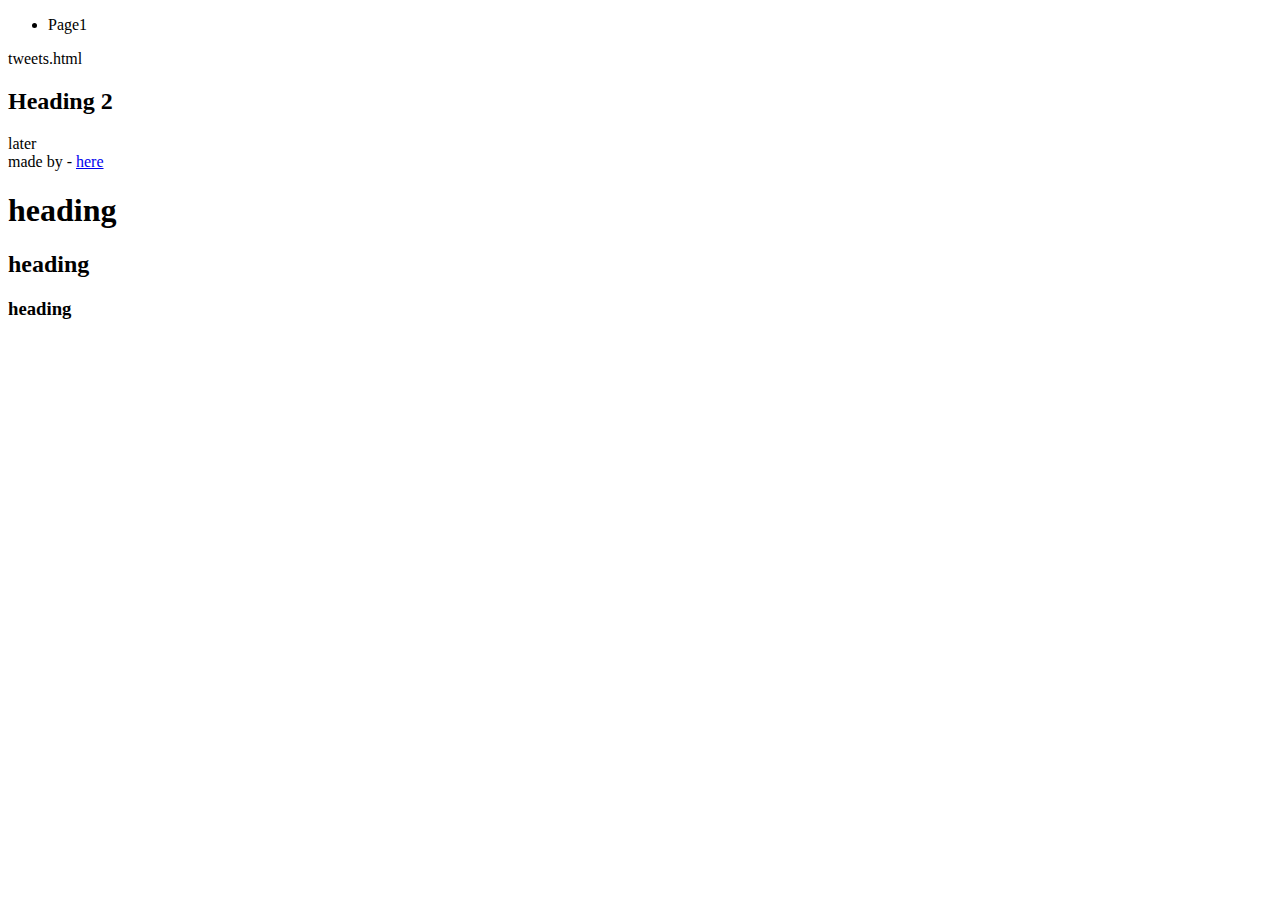
==== html_basic/index.html @ 47736928 "tweets" ====
<!DOCTYPE html>
<html lang>
  <head>
    <meta charset="utf-8">

        <title> headings</title>
        </head>
 <body> 
  <header>
    <ul>
      <li> Page1</li>
      </ul>
      <a> tweets.html</a>
      <main> <article>
        <h2> Heading 2</h2>
      </article>
        <aside> later</aside>
      </main>
        <footer> made by <Umwari Marlene> - <a href="<https://nextjs.org/learn/basics/navigate-between-pages/link-component>" target="_blank">here</a></Umwari>
        <img src ="https://www.holbertonschool.com/holberton-logo.png " alt="">
    <h1> heading </h1>
    <h2> heading </h2>
    <h3> heading </h3>

     </body>
    </html>
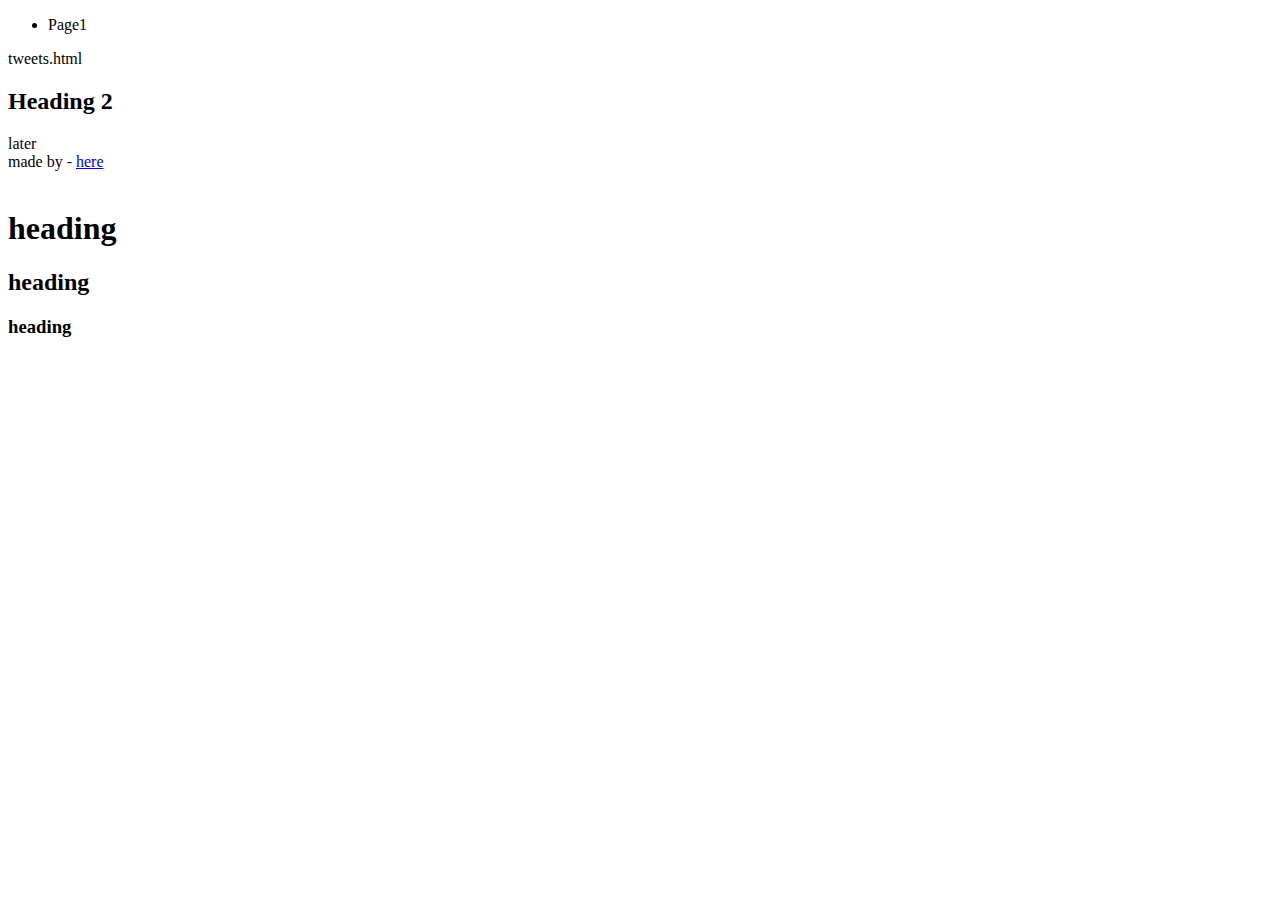
==== commit a519c4b4: "index" ====
--- a/html_basic/index.html
+++ b/html_basic/index.html
@@ -16,7 +16,7 @@
       </article>
         <aside> later</aside>
       </main>
-        <footer> made by <Umwari Marlene> - <a href="<https://nextjs.org/learn/basics/navigate-between-pages/link-component>" target="_blank">here</a></Umwari>
+        <footer> made by <Umwari Marlene> - <a href="<https://nextjs.org/learn/basics/navigate-between-pages/link-component>" target="_blank">here</a></Umwari></footer>
         <img src ="https://www.holbertonschool.com/holberton-logo.png " alt="">
     <h1> heading </h1>
     <h2> heading </h2>
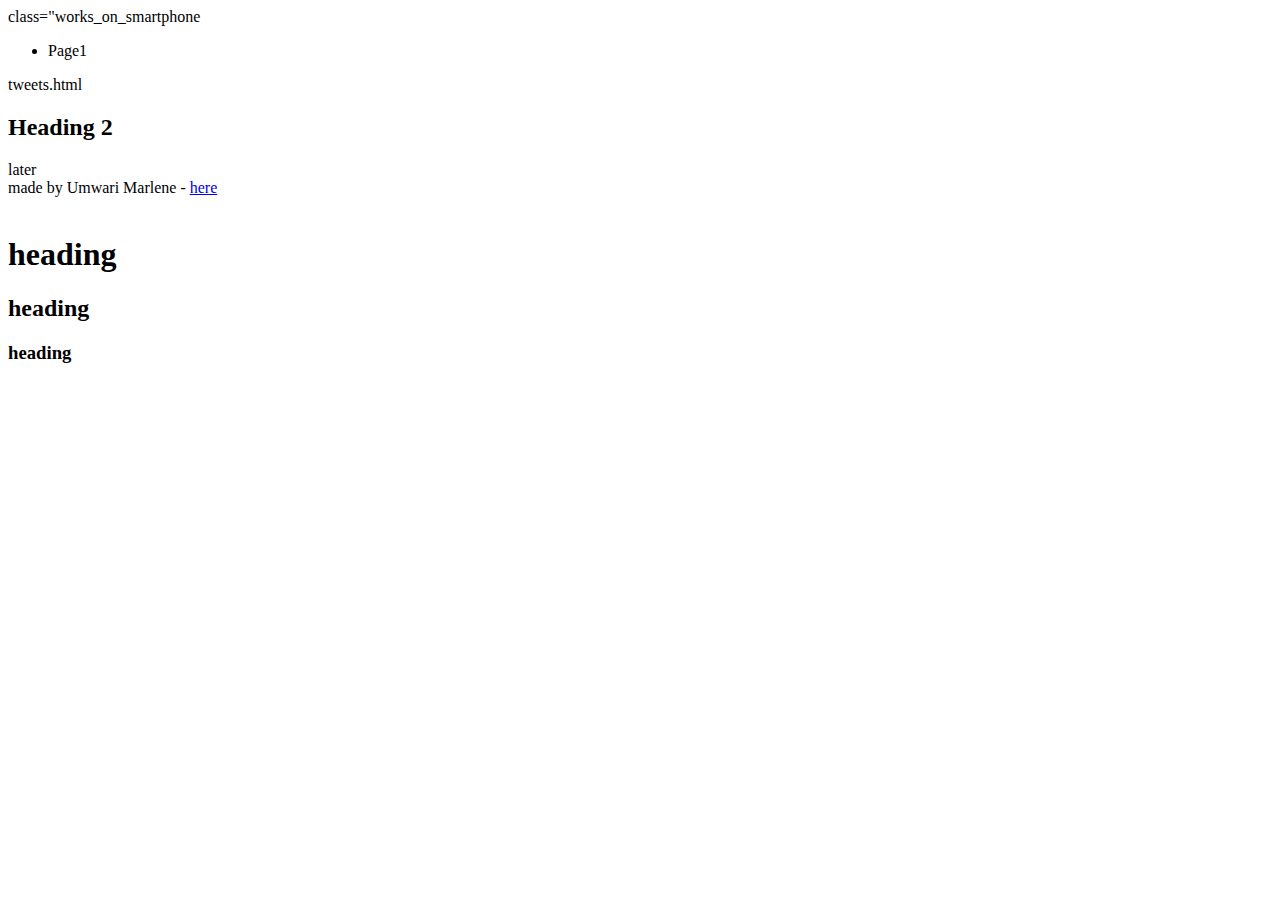
==== commit 01c612ec: "css" ====
--- a/html_basic/index.html
+++ b/html_basic/index.html
@@ -1,23 +1,28 @@
 <!DOCTYPE html>
 <html lang>
   <head>
+    <link href="base.css" rel="stylesheet">
+    <link href="styles.css" rel="stylesheet">
     <meta charset="utf-8">
 
         <title> headings</title>
         </head>
  <body> 
+  class="works_on_smartphone
   <header>
     <ul>
       <li> Page1</li>
       </ul>
       <a> tweets.html</a>
+      </header>
       <main> <article>
         <h2> Heading 2</h2>
       </article>
         <aside> later</aside>
       </main>
-        <footer> made by <Umwari Marlene> - <a href="<https://nextjs.org/learn/basics/navigate-between-pages/link-component>" target="_blank">here</a></Umwari></footer>
-        <img src ="https://www.holbertonschool.com/holberton-logo.png " alt="">
+        <footer> made by Umwari Marlene - <a href="https://nextjs.org/learn/basics/navigate-between-pages/link-component" target="_blank">here</a>
+        </footer>
+        <img src =" https://www.holbertonschool.com/holberton-logo.png " alt="">
     <h1> heading </h1>
     <h2> heading </h2>
     <h3> heading </h3>
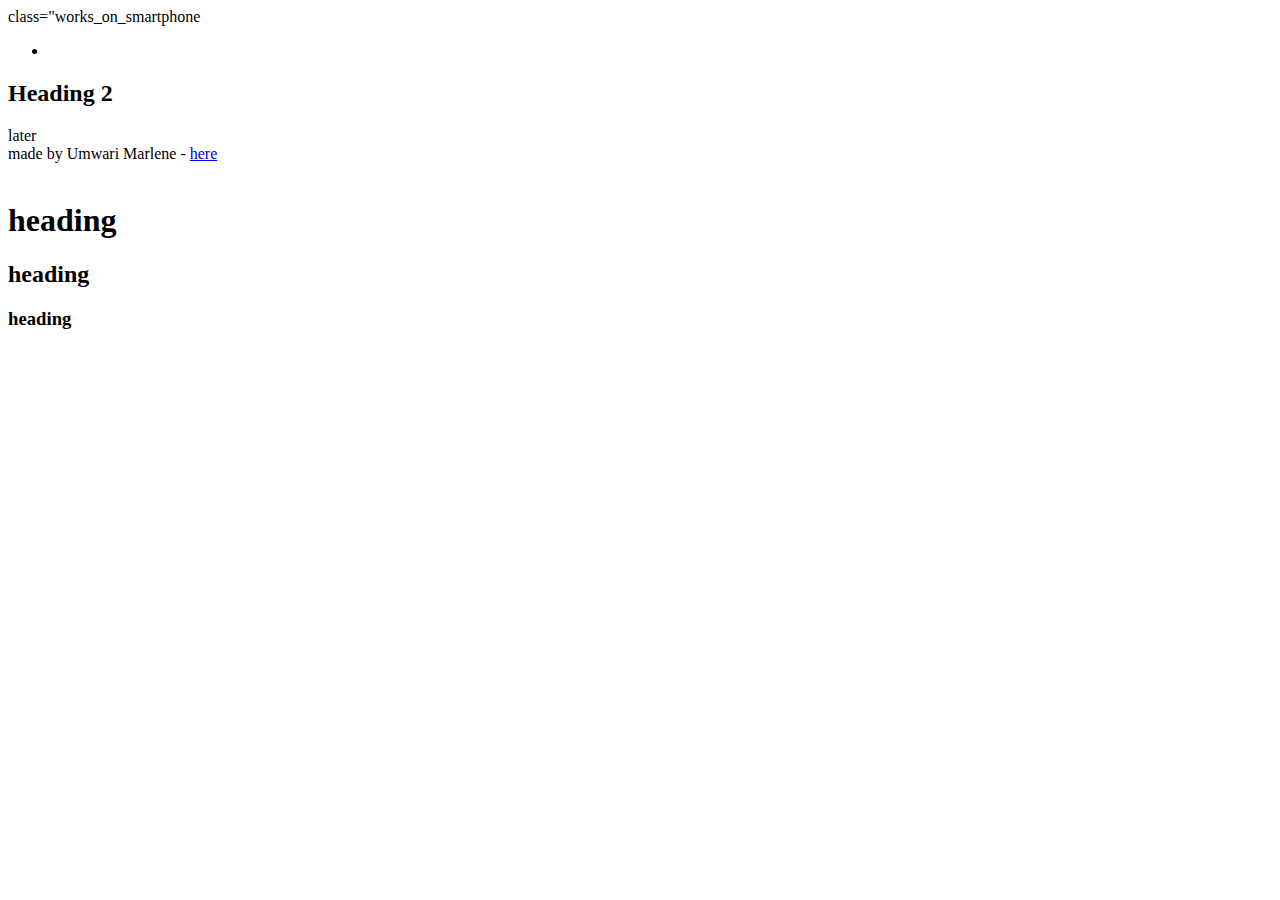
==== commit c729d20b: "css" ====
--- a/html_basic/index.html
+++ b/html_basic/index.html
@@ -1,19 +1,19 @@
 <!DOCTYPE html>
-<html lang>
+<html lang=" en">
   <head>
+    <meta charset="utf-8">
     <link href="base.css" rel="stylesheet">
     <link href="styles.css" rel="stylesheet">
-    <meta charset="utf-8">
 
-        <title> headings</title>
-        </head>
- <body> 
+        <title> HTML TASKS</title>
+  </head>
+  <body> 
   class="works_on_smartphone
   <header>
     <ul>
-      <li> Page1</li>
+      <li><a rel="tweets" href="tweets.html" </li>
       </ul>
-      <a> tweets.html</a>
+      <a> </a>
       </header>
       <main> <article>
         <h2> Heading 2</h2>
@@ -22,7 +22,7 @@
       </main>
         <footer> made by Umwari Marlene - <a href="https://nextjs.org/learn/basics/navigate-between-pages/link-component" target="_blank">here</a>
         </footer>
-        <img src =" https://www.holbertonschool.com/holberton-logo.png " alt="">
+      <img src=" https://www.google.com/imgres?imgurl=https%3A%2F%2Fstatic01.nyt.com%2Fimages%2F2014%2F06%2F15%2Fmagazine%2F15look_littlenemos-slide-DSMU%2F15look_littlenemos-slide-DSMU-superJumbo.jpg&imgrefurl=https%3A%2F%2Fwww.nytimes.com%2F2014%2F06%2F15%2Fmagazine%2Fbefore-learning-to-crawl-you-must-learn-to-swim.html&tbnid=u0zUsXENJng5iM&vet=12ahUKEwji6ZrkyNP8AhXdwwIHHRb-CnEQMygRegUIARCDAg..i&docid=gBcQFO_OztOwHM&w=2048&h=1508&q=swim&ved=2ahUKEwji6ZrkyNP8AhXdwwIHHRb-CnEQMygRegUIARCDAg " alt="">
     <h1> heading </h1>
     <h2> heading </h2>
     <h3> heading </h3>
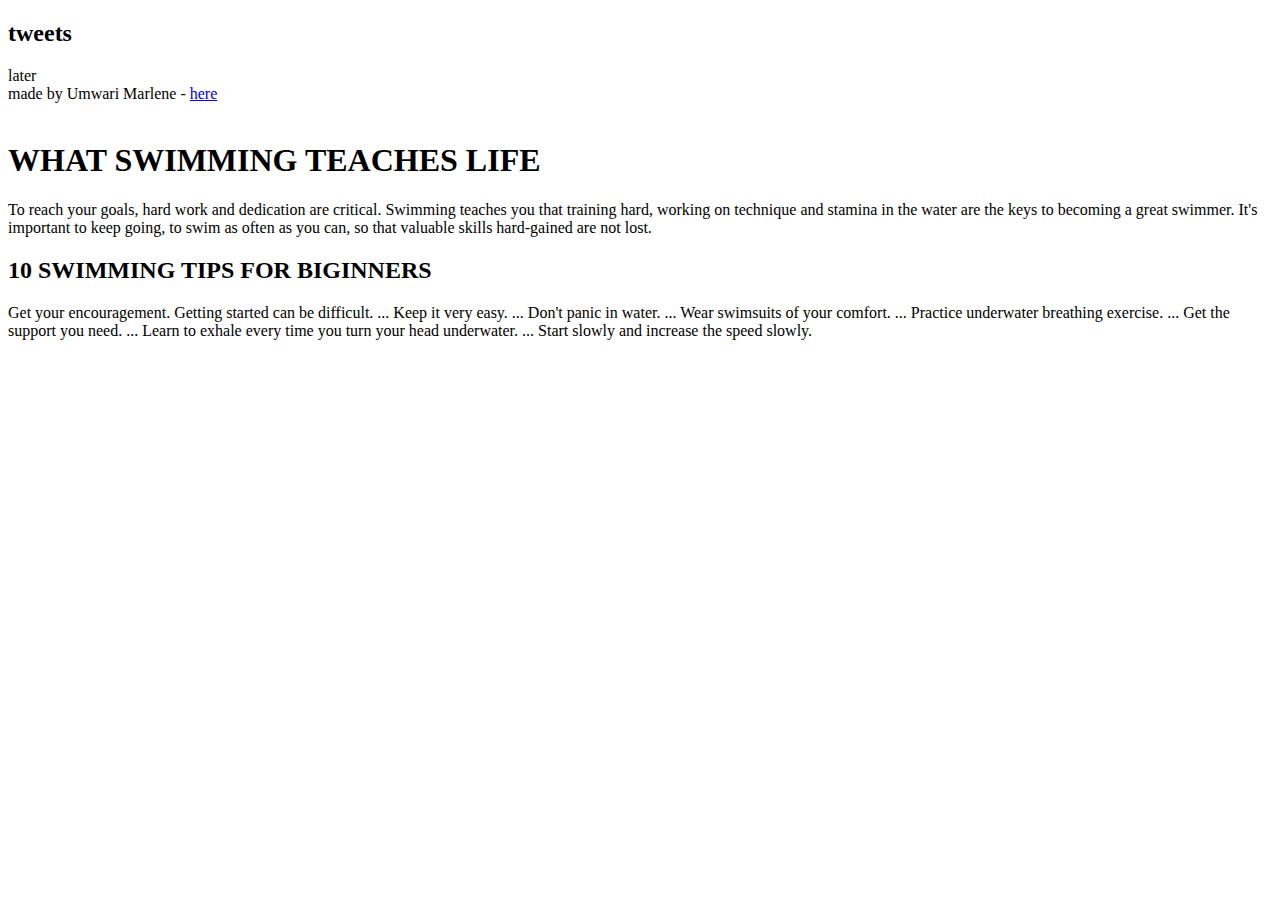
==== commit d0c41a65: "css" ====
--- a/html_basic/index.html
+++ b/html_basic/index.html
@@ -7,8 +7,7 @@
 
         <title> HTML TASKS</title>
   </head>
-  <body> 
-  class="works_on_smartphone
+  <body class="works_on_smartphone>
   <header>
     <ul>
       <li><a rel="tweets" href="tweets.html" </li>
@@ -16,18 +15,25 @@
       <a> </a>
       </header>
       <main> <article>
-        <h2> Heading 2</h2>
+        <h2> tweets</h2>
       </article>
         <aside> later</aside>
       </main>
-        <footer> made by Umwari Marlene - <a href="https://nextjs.org/learn/basics/navigate-between-pages/link-component" target="_blank">here</a>
+        <footer> made by Umwari Marlene - <a href="https://github.com/M-Umwari" target="_blank">here</a>
         </footer>
-      <img src=" https://www.google.com/imgres?imgurl=https%3A%2F%2Fstatic01.nyt.com%2Fimages%2F2014%2F06%2F15%2Fmagazine%2F15look_littlenemos-slide-DSMU%2F15look_littlenemos-slide-DSMU-superJumbo.jpg&imgrefurl=https%3A%2F%2Fwww.nytimes.com%2F2014%2F06%2F15%2Fmagazine%2Fbefore-learning-to-crawl-you-must-learn-to-swim.html&tbnid=u0zUsXENJng5iM&vet=12ahUKEwji6ZrkyNP8AhXdwwIHHRb-CnEQMygRegUIARCDAg..i&docid=gBcQFO_OztOwHM&w=2048&h=1508&q=swim&ved=2ahUKEwji6ZrkyNP8AhXdwwIHHRb-CnEQMygRegUIARCDAg " alt="">
-    <h1> heading </h1>
-    <h2> heading </h2>
-    <h3> heading </h3>
-
-     </body>
-    </html>
+      <img src="https://www.google.com/imgres?imgurl=https%3A%2F%2Fimg.freepik.com%2Fpremium-photo%2Flittle-girl-learning-swim-pool_98296-1166.jpg%3Fw%3D2000&imgrefurl=https%3A%2F%2Fwww.freepik.com%2Fpremium-photo%2Flittle-girl-learning-swim-pool_5639426.htm&tbnid=IE4K1OV1mgJU7M&vet=12ahUKEwji6ZrkyNP8AhXdwwIHHRb-CnEQMygGegUIARDtAQ..i&docid=XSFxULLz7stxSM&w=2000&h=1333&q=swim&ved=2ahUKEwji6ZrkyNP8AhXdwwIHHRb-CnEQMygGegUIARDtAQ" alt="">
+    <h1> WHAT SWIMMING TEACHES LIFE </h1>
+    <p> To reach your goals, hard work and dedication are critical. Swimming teaches you that training hard, working on technique and stamina in the water are the keys to becoming a great swimmer. It's important to keep going, to swim as often as you can, so that valuable skills hard-gained are not lost.</p>
+    <h2> 10 SWIMMING TIPS FOR BIGINNERS</h2>
+    <P>Get your encouragement. Getting started can be difficult. ...
+      Keep it very easy. ...
+      Don't panic in water. ...
+      Wear swimsuits of your comfort. ...
+      Practice underwater breathing exercise. ...
+      Get the support you need. ...
+      Learn to exhale every time you turn your head underwater. ...
+      Start slowly and increase the speed slowly.</P>
+   </body>
+  </html>
 
 
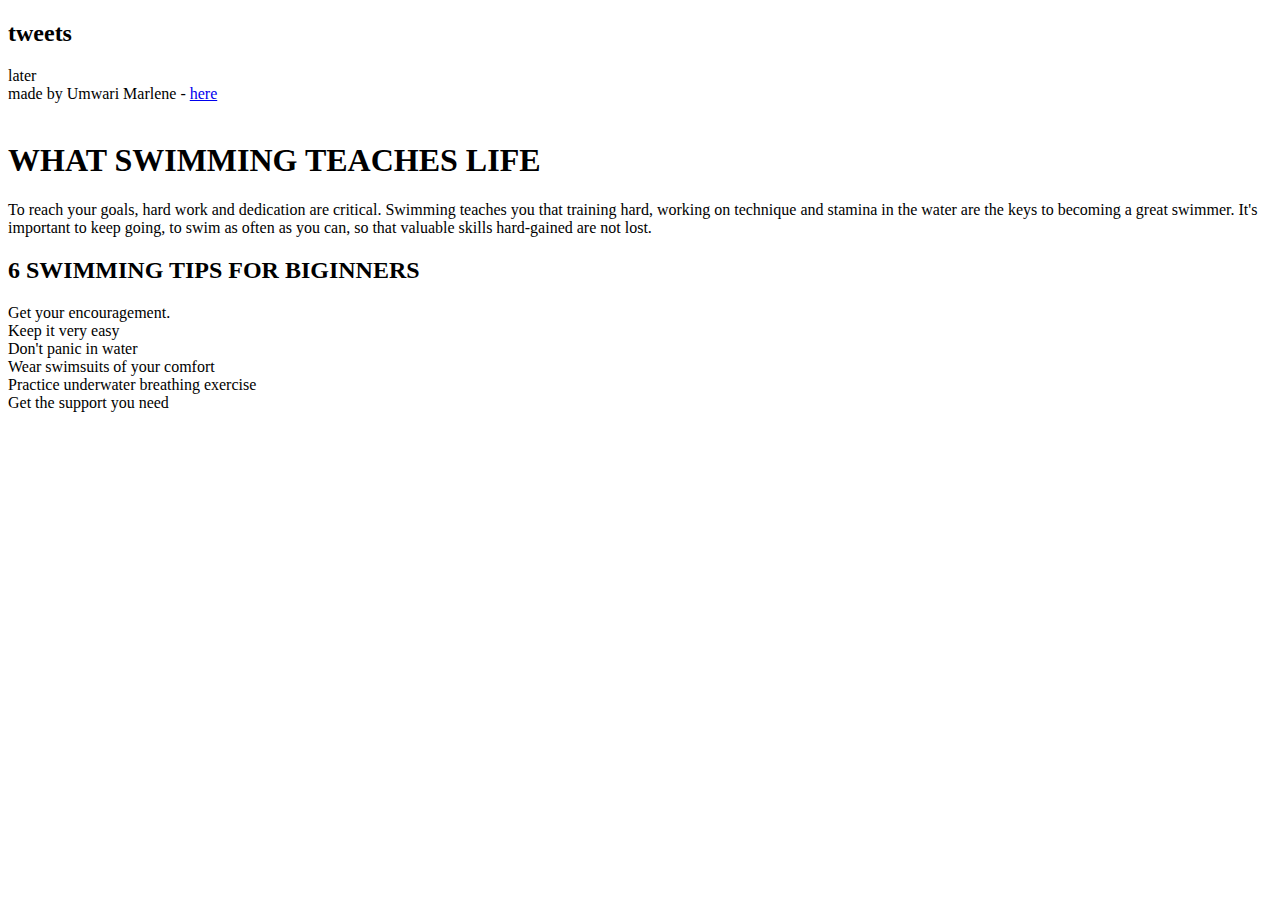
==== commit b31516ac: "css" ====
--- a/html_basic/index.html
+++ b/html_basic/index.html
@@ -21,19 +21,20 @@
       </main>
         <footer> made by Umwari Marlene - <a href="https://github.com/M-Umwari" target="_blank">here</a>
         </footer>
-      <img src="https://www.google.com/imgres?imgurl=https%3A%2F%2Fimg.freepik.com%2Fpremium-photo%2Flittle-girl-learning-swim-pool_98296-1166.jpg%3Fw%3D2000&imgrefurl=https%3A%2F%2Fwww.freepik.com%2Fpremium-photo%2Flittle-girl-learning-swim-pool_5639426.htm&tbnid=IE4K1OV1mgJU7M&vet=12ahUKEwji6ZrkyNP8AhXdwwIHHRb-CnEQMygGegUIARDtAQ..i&docid=XSFxULLz7stxSM&w=2000&h=1333&q=swim&ved=2ahUKEwji6ZrkyNP8AhXdwwIHHRb-CnEQMygGegUIARDtAQ" alt="">
+      <img src="umwari.JPEG" alt="">
     <h1> WHAT SWIMMING TEACHES LIFE </h1>
     <p> To reach your goals, hard work and dedication are critical. Swimming teaches you that training hard, working on technique and stamina in the water are the keys to becoming a great swimmer. It's important to keep going, to swim as often as you can, so that valuable skills hard-gained are not lost.</p>
-    <h2> 10 SWIMMING TIPS FOR BIGINNERS</h2>
-    <P>Get your encouragement. Getting started can be difficult. ...
-      Keep it very easy. ...
-      Don't panic in water. ...
-      Wear swimsuits of your comfort. ...
-      Practice underwater breathing exercise. ...
-      Get the support you need. ...
-      Learn to exhale every time you turn your head underwater. ...
-      Start slowly and increase the speed slowly.</P>
-   </body>
+    <h2> 6 SWIMMING TIPS FOR BIGINNERS</h2>
+    <P>
+      <LU>
+      <li> Get your encouragement.</li>
+      <li> Keep it very easy</li>
+      <li> Don't panic in water </li>
+      <li> Wear swimsuits of your comfort</li>
+       <li>Practice underwater breathing exercise</li>
+       <li>Get the support you need</li>
+      </LU>
+  </body>
   </html>
 
 
